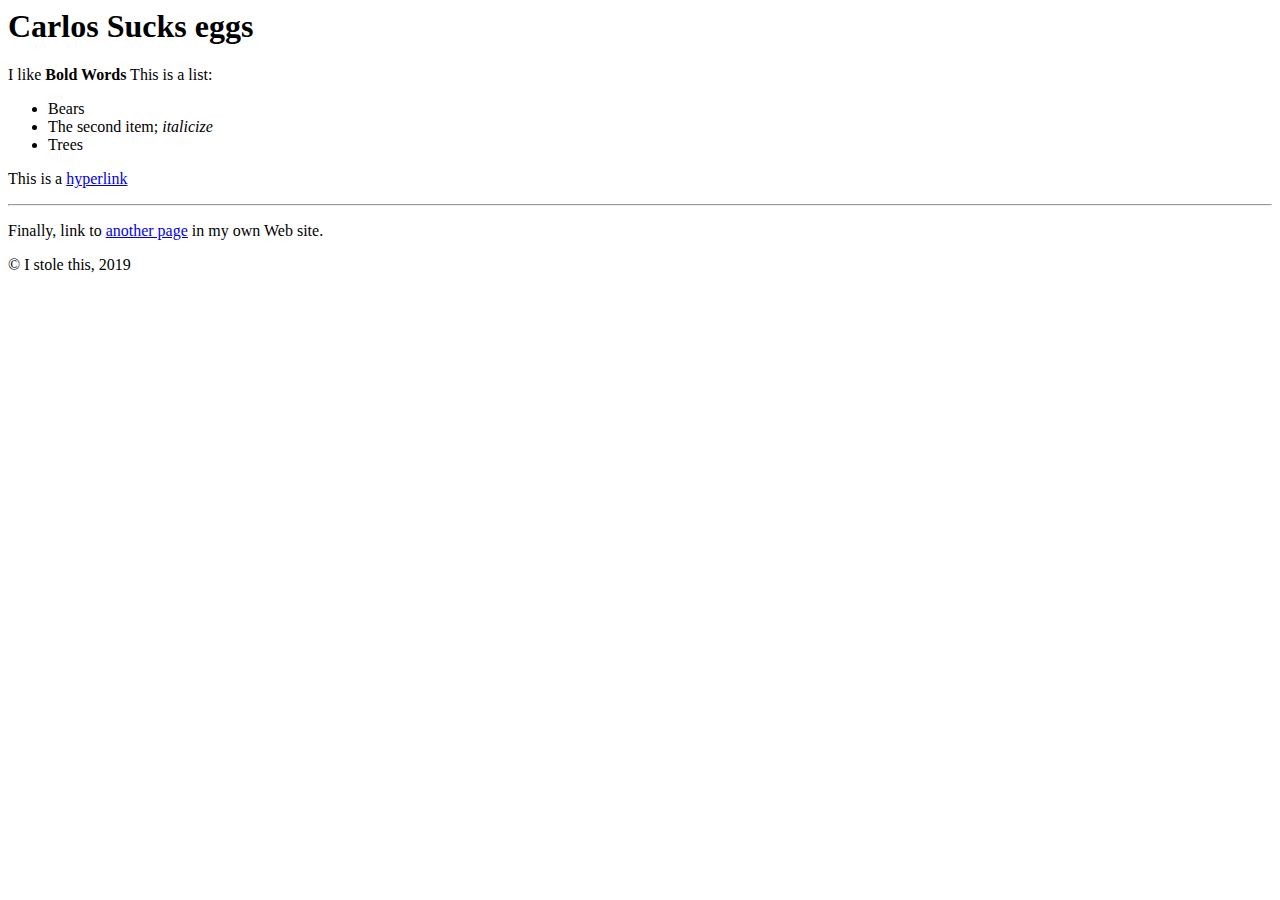
==== index.html @ 5b6e7f14 "second commit" ====
<html>
<head>
<title>Yeet</title>
</head>
<body>
<h1>Carlos Sucks eggs</h1>
<p>I like <b>Bold Words</b> This is a list: </p>
<ul>
<li>Bears</li>
<li>The second item; <i>italicize</i></li>
<li>Trees</li>
</ul>
<p>This is a <a href="https:/www.smu.edu/">hyperlink</a> </p>
<hr>
<p>Finally, link to <a href="page2.html">another page</a> in my own Web site.</p>
<p>&#169; I stole this, 2019</p>
</body>
</html>
<!--does this appear?-->
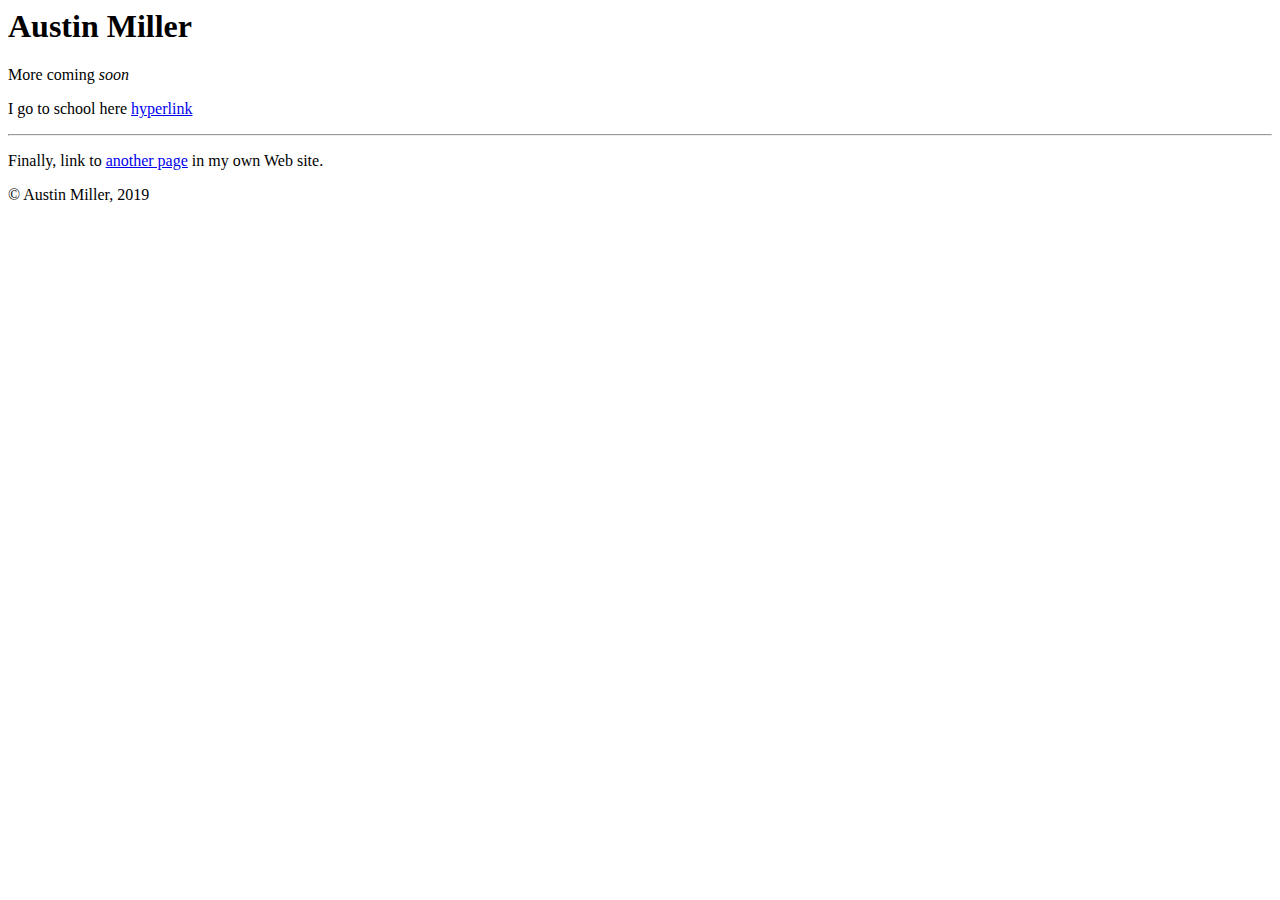
==== commit 9b870524: "making it seem legit" ====
--- a/index.html
+++ b/index.html
@@ -1,19 +1,14 @@
 <html>
 <head>
-<title>Yeet</title>
+<title>AMM</title>
 </head>
 <body>
-<h1>Carlos Sucks eggs</h1>
-<p>I like <b>Bold Words</b> This is a list: </p>
-<ul>
-<li>Bears</li>
-<li>The second item; <i>italicize</i></li>
-<li>Trees</li>
-</ul>
-<p>This is a <a href="https:/www.smu.edu/">hyperlink</a> </p>
+<h1>Austin Miller</h1>
+<p>More coming <i>soon</i></p>
+<p>I go to school here <a href="https:/www.smu.edu/">hyperlink</a> </p>
 <hr>
 <p>Finally, link to <a href="page2.html">another page</a> in my own Web site.</p>
-<p>&#169; I stole this, 2019</p>
+<p>&#169; Austin Miller, 2019</p>
 </body>
 </html>
 <!--does this appear?-->
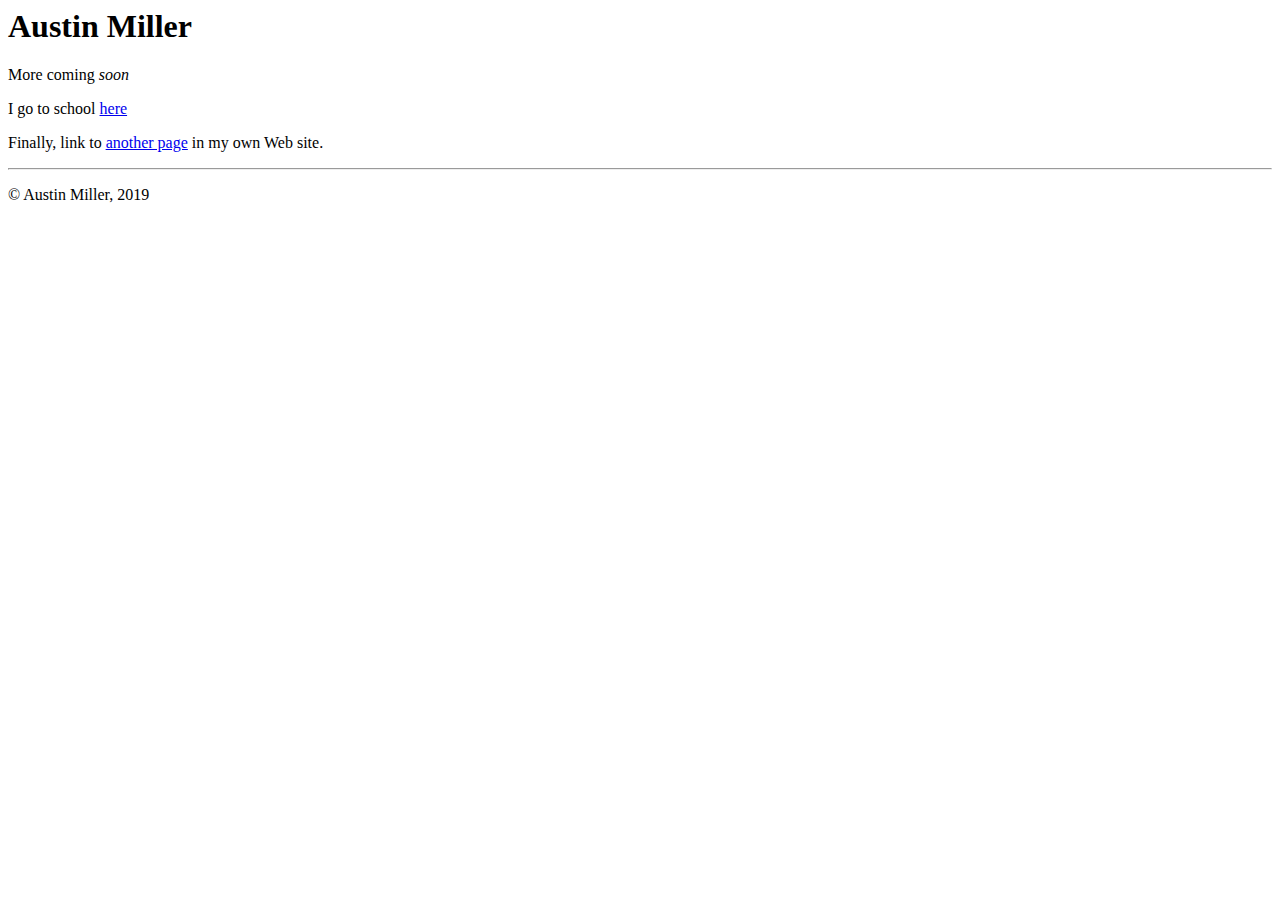
==== commit bdc784ec: "working in making it https" ====
--- a/index.html
+++ b/index.html
@@ -5,9 +5,9 @@
 <body>
 <h1>Austin Miller</h1>
 <p>More coming <i>soon</i></p>
-<p>I go to school here <a href="https:/www.smu.edu/">hyperlink</a> </p>
+<p>I go to school <a href="https://www.smu.edu/">here</a> </p>
+<p>Finally, link to <a href="page2.html">another page</a> in my own Web site.</p>
 <hr>
-<p>Finally, link to <a href="page2.html">another page</a> in my own Web site.</p>
 <p>&#169; Austin Miller, 2019</p>
 </body>
 </html>
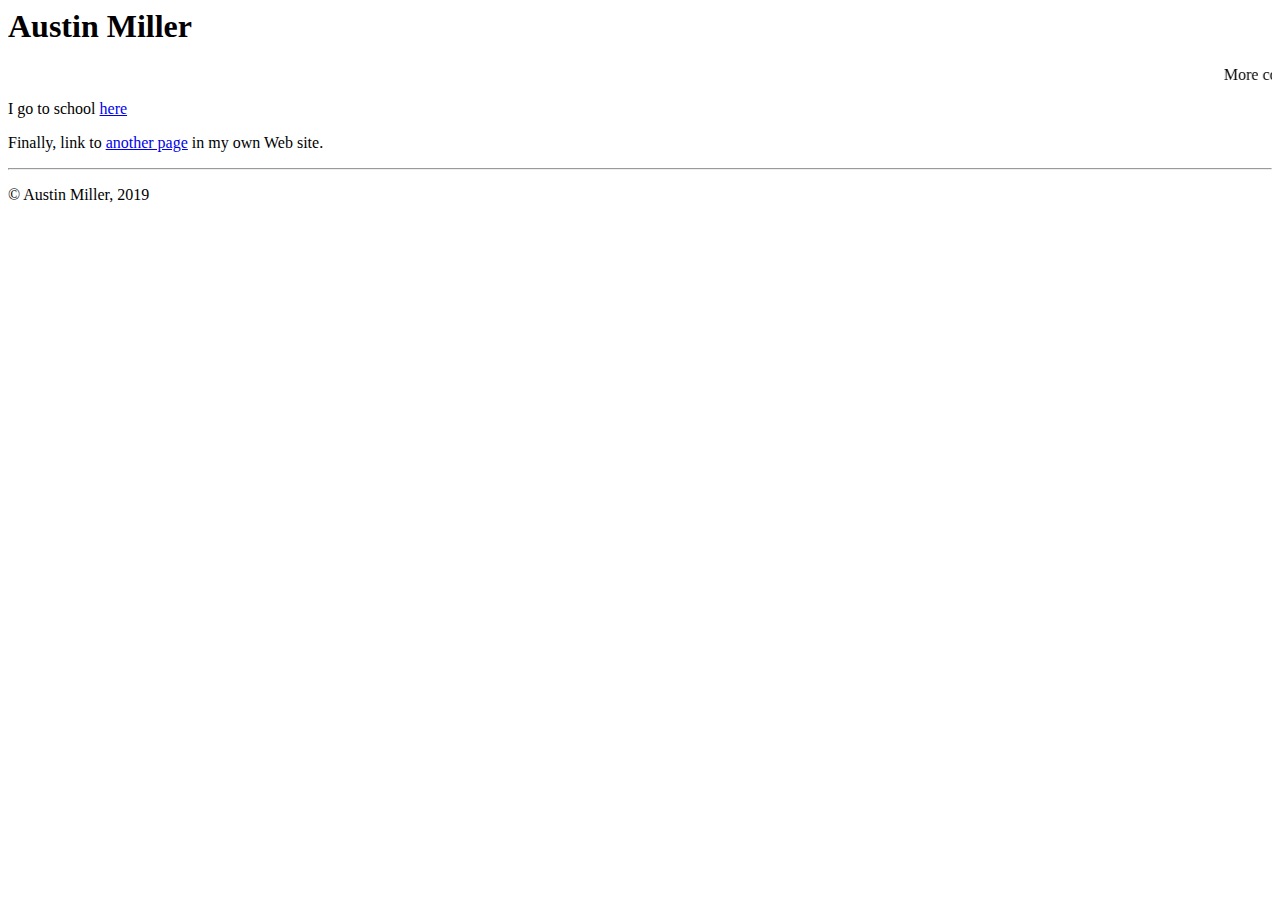
==== commit 28ea6649: "more scrolling" ====
--- a/index.html
+++ b/index.html
@@ -4,7 +4,7 @@
 </head>
 <body>
 <h1>Austin Miller</h1>
-<p>More coming <i>soon</i></p>
+<p><marquee>More coming <i>soon</i> More coming <i>soon</i> More coming <i>soon</i> </marquee></p>
 <p>I go to school <a href="https://www.smu.edu/">here</a> </p>
 <p>Finally, link to <a href="page2.html">another page</a> in my own Web site.</p>
 <hr>
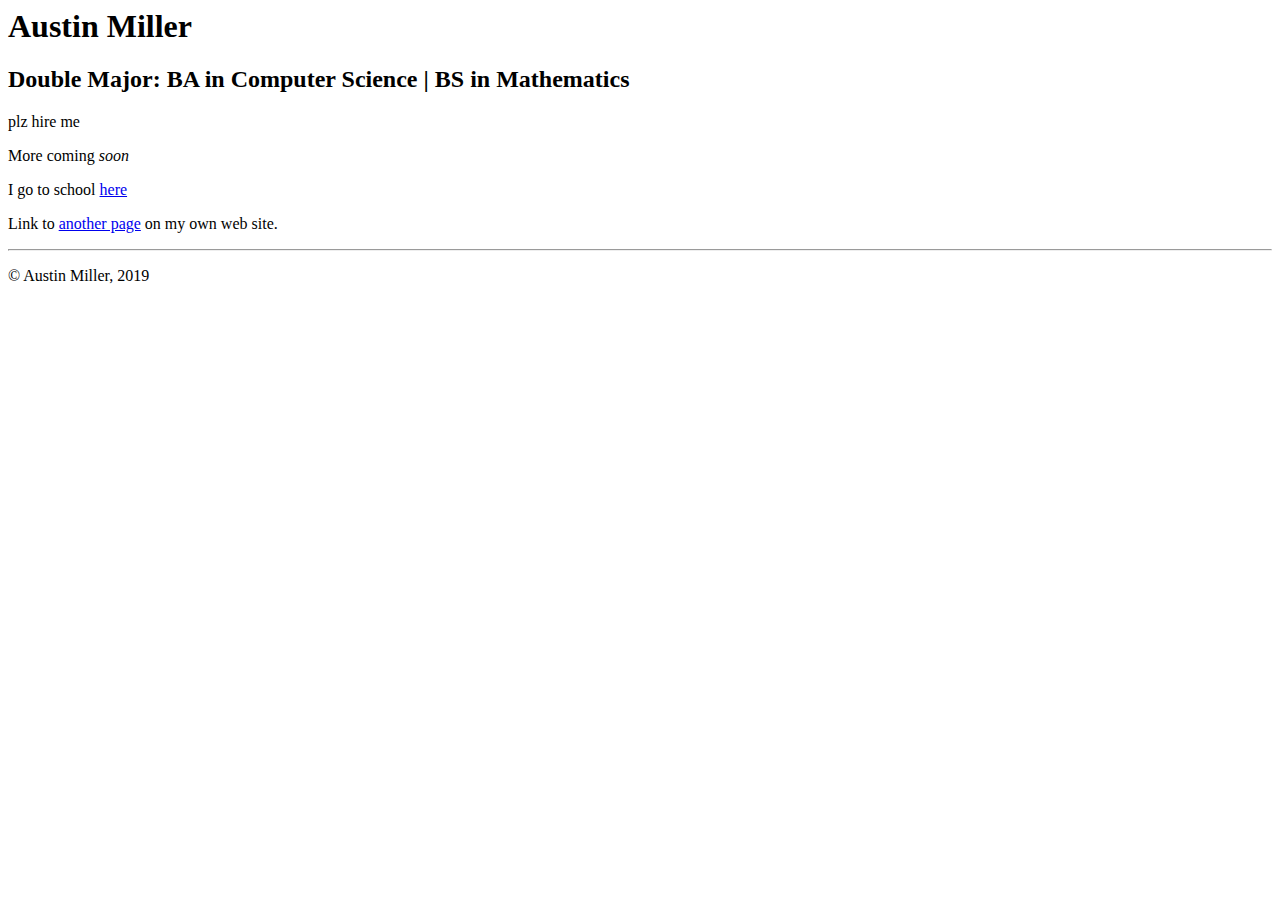
==== commit 916e4ef7: "now we're talking" ====
--- a/index.html
+++ b/index.html
@@ -1,12 +1,14 @@
 <html>
 <head>
-<title>AMM</title>
+<title>Austin Miller</title>
 </head>
 <body>
 <h1>Austin Miller</h1>
-<p><marquee>More coming <i>soon</i> More coming <i>soon</i> More coming <i>soon</i> </marquee></p>
-<p>I go to school <a href="https://www.smu.edu/">here</a> </p>
-<p>Finally, link to <a href="page2.html">another page</a> in my own Web site.</p>
+<h2> Double Major: BA in Computer Science | BS in Mathematics</h2>
+<p>plz hire me</p>
+<p>More coming <i>soon</i></p>
+<p>I go to school <a href="https://www.smu.edu/">here</a></p>
+<p>Link to <a href="page2.html">another page</a> on my own web site.</p>
 <hr>
 <p>&#169; Austin Miller, 2019</p>
 </body>
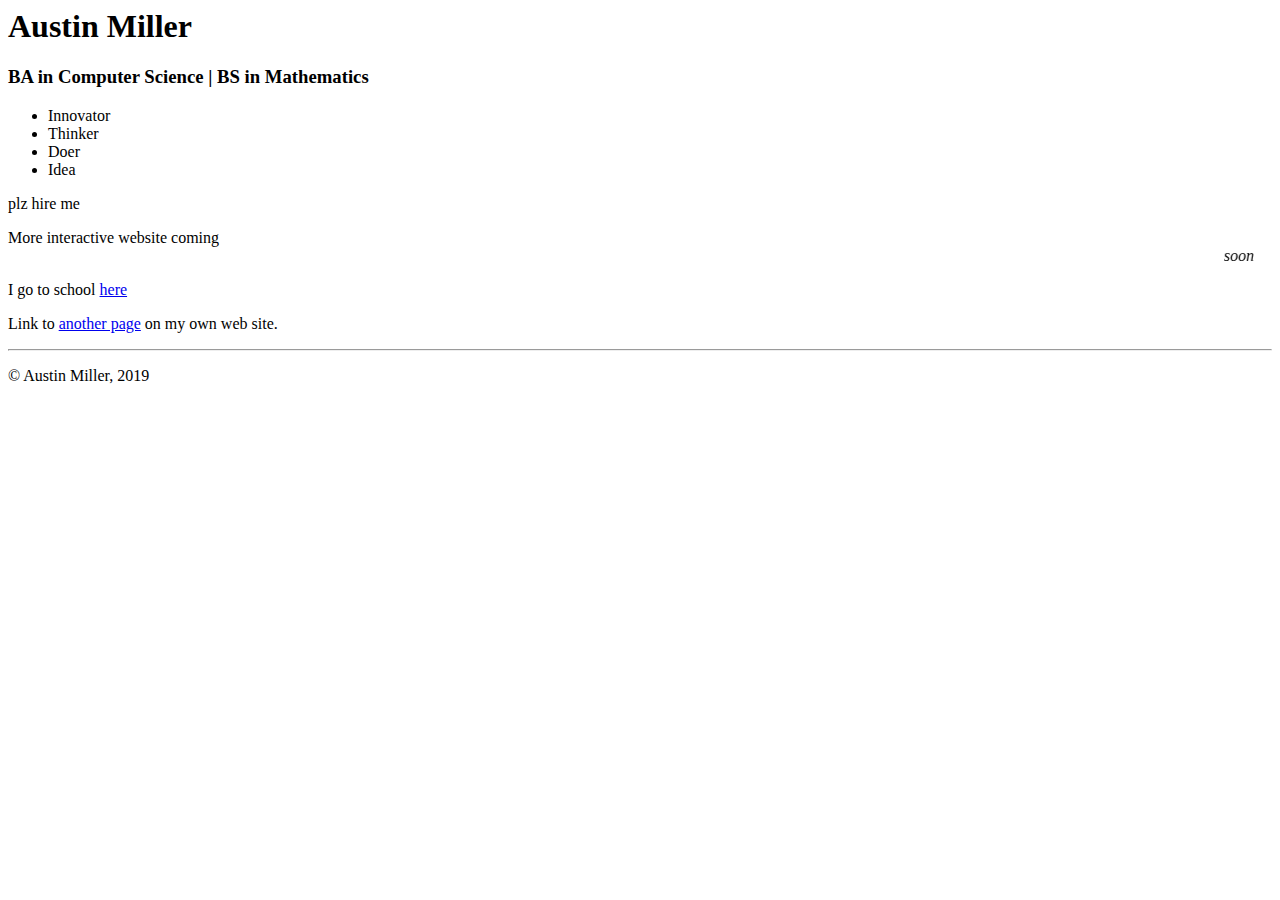
==== commit 0550c9ed: "TEDx" ====
--- a/index.html
+++ b/index.html
@@ -4,9 +4,15 @@
 </head>
 <body>
 <h1>Austin Miller</h1>
-<h2> Double Major: BA in Computer Science | BS in Mathematics</h2>
+<h3>BA in Computer Science | BS in Mathematics</h3>
+<ul>
+	<li> Innovator</li>
+	<li> Thinker</li>
+	<li> Doer</li>
+	<li> Idea</li>
+</ul>
 <p>plz hire me</p>
-<p>More coming <i>soon</i></p>
+<p>More interactive website coming <marquee><i>soon</i></marquee></p>
 <p>I go to school <a href="https://www.smu.edu/">here</a></p>
 <p>Link to <a href="page2.html">another page</a> on my own web site.</p>
 <hr>
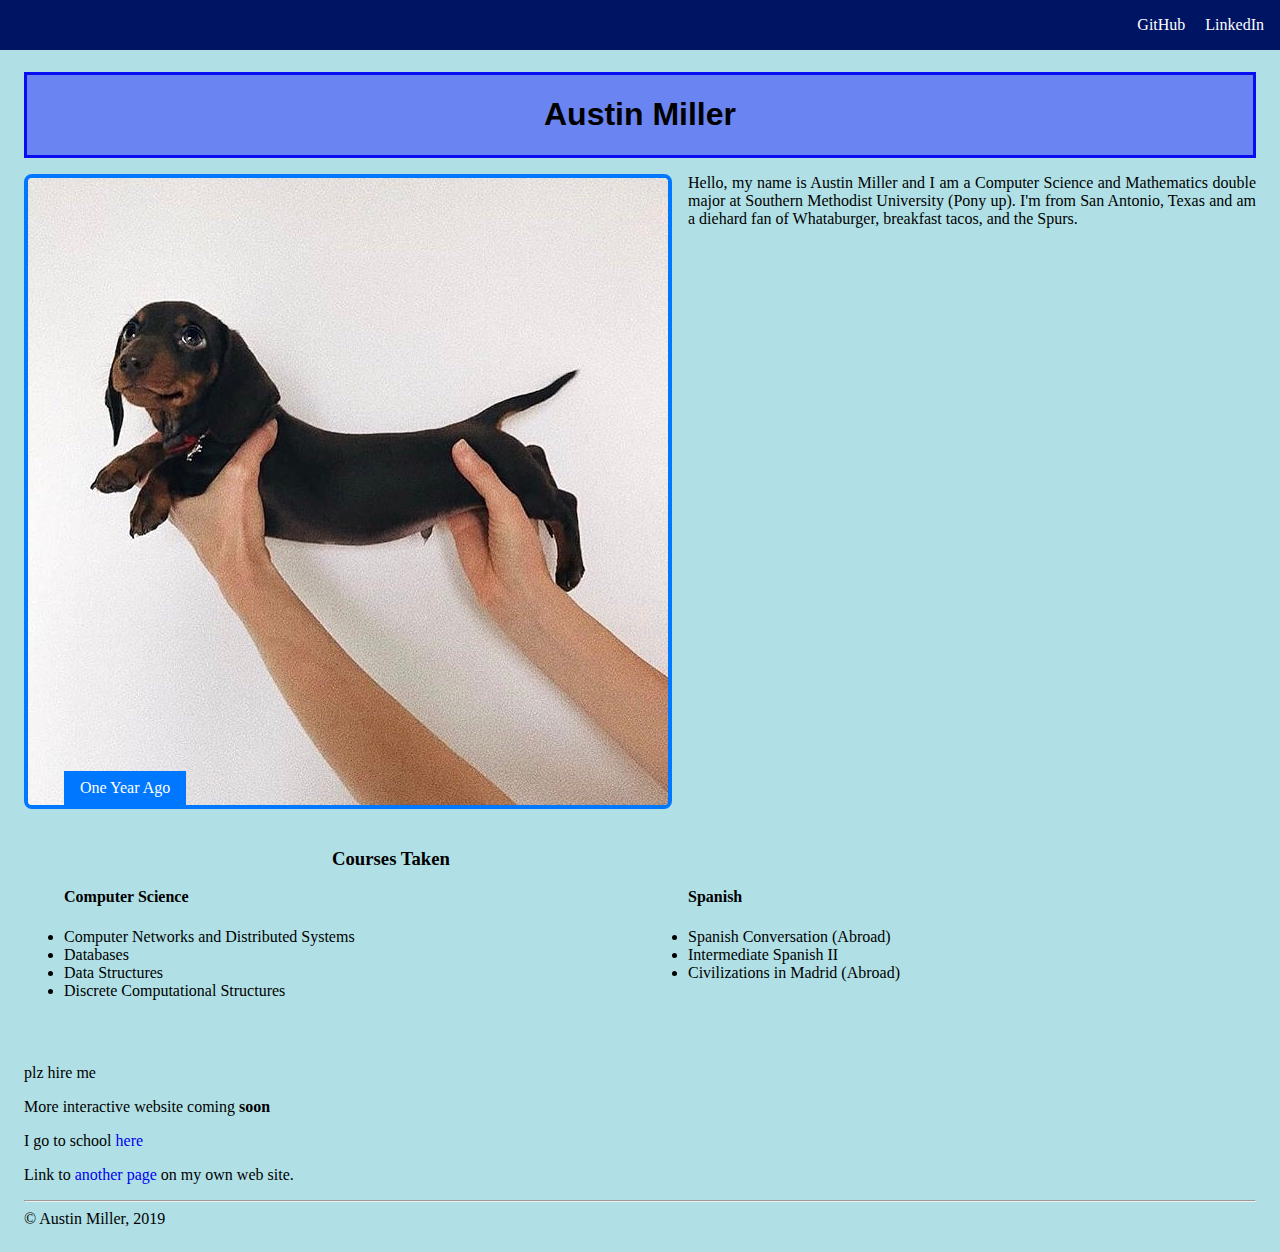
==== commit 7b2031d4: "Trying to look professional" ====
--- a/index.html
+++ b/index.html
@@ -1,22 +1,73 @@
+<!DOCTYPE html>
 <html>
+
 <head>
-<title>Austin Miller</title>
+	<title>Austin Miller</title>
+	<link rel="stylesheet" href="style.css">
+  	<script src="script.js"></script>
 </head>
+<body style="background-color: powderblue;">
+<header>
+	<h1>Austin Miller</h1>
+</header>
 <body>
-<h1>Austin Miller</h1>
-<h3>BA in Computer Science | BS in Mathematics</h3>
-<ul>
-	<li> Innovator</li>
-	<li> Thinker</li>
-	<li> Doer</li>
-	<li> Idea</li>
-</ul>
-<p>plz hire me</p>
-<p>More interactive website coming <marquee><i>soon</i></marquee></p>
-<p>I go to school <a href="https://www.smu.edu/">here</a></p>
-<p>Link to <a href="page2.html">another page</a> on my own web site.</p>
+<div>
+	<nav>
+    	<ul>
+     		<li>
+        		<a href="https://github.com/stealthysnakes" class="tooltip" id="gitlink">GitHub</a>
+      		</li>
+      		<li>
+        		<a href="https://www.linkedin.com/in/austinmilesmiller/" class="tooltip" id="linkedinlink">LinkedIn</a>
+     		</li>
+    	</ul>
+	</nav>
+</div>
+	<main>
+		<section>
+			<div class="banner-img left">
+       			<img class="rounded" src="doggy.jpg" alt="My image"/>
+        			<div>One Year Ago</div>      
+      		</div>
+	      	<div>
+	        	<article>
+	        	<p>
+	        	Hello, my name is Austin Miller and I am a Computer Science and Mathematics double major at Southern Methodist University (Pony up). I'm from San Antonio, Texas and am a diehard fan of Whataburger, breakfast tacos, and the Spurs. 
+	        	</p>
+	        	</article>
+	      	</div>
+
+			<div class="clear"></div>
+			<h3 class="second">Courses Taken</h3>
+			<div class="clear"></div>
+			<div class="col-2">
+
+			<ul>
+	    		<h4 class="courses">Computer Science</h4>
+	        	<li>Computer Networks and Distributed Systems</li>
+	        	<li>Databases</li>
+	        	<li>Data Structures</li>
+	        	<li>Discrete Computational Structures</li>
+	        	<div id="coursegap"></div>
+
+	        	<h4 class="courses">Spanish</h4>
+	        	<li>Spanish Conversation (Abroad)</li>
+	        	<li>Intermediate Spanish II</li>
+	        	<li>Civilizations in Madrid (Abroad)</li>
+			</ul>
+			</div>
+			<div>
+				<p>plz hire me</p>
+				<p>More interactive website coming <b>soon</b></p>
+				<p>I go to school <a href="https://www.smu.edu/">here</a></p>
+				<p>Link to <a href="page2.html">another page</a> on my own web site.</p>
+			</div>
+		</section>
+	</main>
+</body>
 <hr>
-<p>&#169; Austin Miller, 2019</p>
-</body>
+<footer>
+	&#169; Austin Miller, 2019
+</footer>
 </html>
 <!--does this appear?-->
--- a/style.css
+++ b/style.css
@@ -0,0 +1,178 @@
+/* Styles go here */
+
+* {
+  box-sizing: border-box;
+}
+
+header {
+  position: relative;
+  text-align: center;
+  background: rgb(106, 133, 241);
+  border: solid .2em rgb(9, 13, 241);
+  margin-top: 1em;
+}
+
+h1::first-line {
+  font-family: 'Segoe UI', Tahoma, Verdana, sans-serif;
+}
+
+body {
+  margin: 0, 0, 0, 0;
+  padding: 3em 1em 1em;
+}
+
+a {
+  text-decoration: none;
+}
+
+p {
+  text-align: justify;
+}
+
+a:hover {
+  text-decoration: underline;
+}
+
+a[target="smufail"]:hover {
+  text-decoration: overline;
+} /* it's named that for a reason */
+
+/*
+.tooltip { 
+  position: relative;
+  display: inline-block;
+}
+
+.tooltip:hover {
+  visibility: visible;
+}
+Out of fear, I decided against adding a tooltip */
+
+.banner-img:hover {
+  opacity: .5;
+}
+
+nav {
+  position: fixed;
+  background: rgb(0, 20, 100);
+  top: 0;
+  left: 0;
+  right: 0;
+  max-width: 100vw;
+  margin: 0;
+  z-index: 1;
+  box-sizing: content-box;
+}
+
+nav ul {
+  float: right;
+}
+
+nav li {
+  display: inline; /* if you take this off and want to get rid of bullets
+                      then use 
+                      
+                      list-style: none; */
+                      
+  /* background: is blue now; */
+  
+  
+  margin-right: 1em;
+  /* if you used the float right here, the order would be reversed */
+  
+}
+
+nav a {
+  color: white;
+}
+
+.clear {
+  clear: both;
+}
+
+/*To make the text float*/
+.left {
+  float: left;
+  margin-right: 1em;
+  margin-bottom: 1em;
+}
+
+.rounded {
+  border-radius: .5em;
+}
+
+.banner-img {
+  position: relative;
+  display: inline-block;
+  
+}
+
+.banner-img img {
+  border: solid rgb(0, 119, 255) .25em; /*Shorthand: style color size*/
+}
+
+.banner-img div {
+  position: absolute;
+  bottom: .5em;
+  left: 2.5em;
+  background: rgb(0,119,255);
+  color: white;
+  padding: .5em 1em;
+}
+
+.second {
+  position: relative;
+  left: 25%;
+}
+
+.col-2 {
+  column-count: 2;
+  height: 10em;
+  overflow-y: visible;
+}
+
+.courses {
+  margin-top: 0;
+  column-span: balance;
+}
+
+#coursegap {
+  margin: 3em;
+}
+
+#tabular {
+  width: 100em;
+}
+
+th {
+  background: rgb(40, 106, 172);
+}
+
+td {
+  background: grey
+}
+
+.hobbies {
+  margin-top: 0;
+  padding: .1em;
+  border: solid .05em black;
+  position: relative;
+  text-align: center;
+  background: rgb(98, 157, 235);
+}
+
+.col-2 ul:first-child,
+.scroll-box p:first-child {
+  margin-top: 0;
+}
+
+.scroll-box {
+  margin-top: 1em;
+  margin-bottom: 1em;
+  border: solid 1px gray;
+  padding: 1em;
+  height: 10em;
+  overflow-y: scroll;
+}
+
+
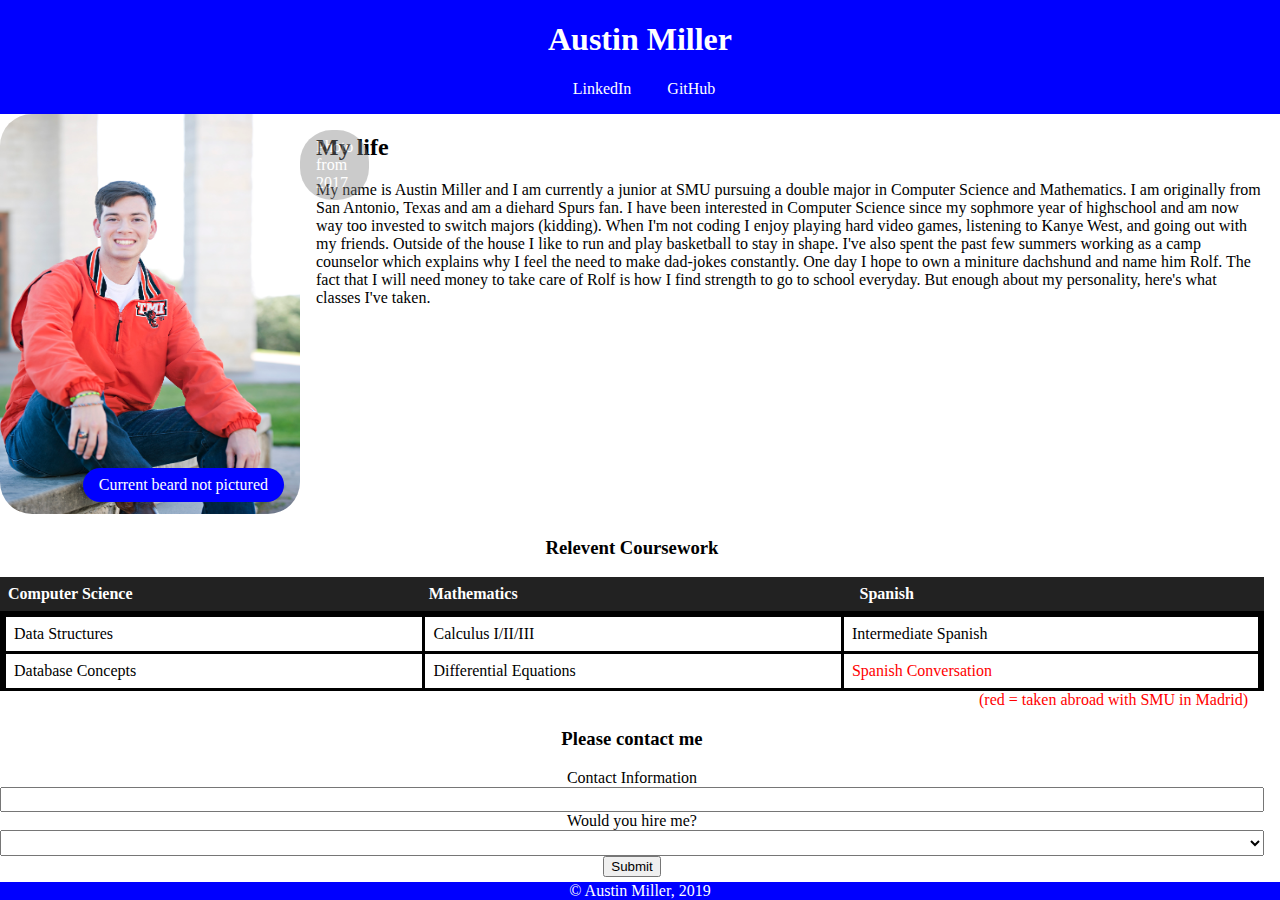
==== commit 471d67c0: "New Design" ====
--- a/index.html
+++ b/index.html
@@ -1,73 +1,105 @@
 <!DOCTYPE html>
 <html>
-
-<head>
-	<title>Austin Miller</title>
-	<link rel="stylesheet" href="style.css">
-  	<script src="script.js"></script>
-</head>
-<body style="background-color: powderblue;">
-<header>
-	<h1>Austin Miller</h1>
-</header>
-<body>
-<div>
-	<nav>
-    	<ul>
-     		<li>
-        		<a href="https://github.com/stealthysnakes" class="tooltip" id="gitlink">GitHub</a>
-      		</li>
-      		<li>
-        		<a href="https://www.linkedin.com/in/austinmilesmiller/" class="tooltip" id="linkedinlink">LinkedIn</a>
-     		</li>
-    	</ul>
-	</nav>
-</div>
-	<main>
-		<section>
-			<div class="banner-img left">
-       			<img class="rounded" src="doggy.jpg" alt="My image"/>
-        			<div>One Year Ago</div>      
-      		</div>
-	      	<div>
-	        	<article>
-	        	<p>
-	        	Hello, my name is Austin Miller and I am a Computer Science and Mathematics double major at Southern Methodist University (Pony up). I'm from San Antonio, Texas and am a diehard fan of Whataburger, breakfast tacos, and the Spurs. 
-	        	</p>
-	        	</article>
-	      	</div>
-
-			<div class="clear"></div>
-			<h3 class="second">Courses Taken</h3>
-			<div class="clear"></div>
-			<div class="col-2">
-
-			<ul>
-	    		<h4 class="courses">Computer Science</h4>
-	        	<li>Computer Networks and Distributed Systems</li>
-	        	<li>Databases</li>
-	        	<li>Data Structures</li>
-	        	<li>Discrete Computational Structures</li>
-	        	<div id="coursegap"></div>
-
-	        	<h4 class="courses">Spanish</h4>
-	        	<li>Spanish Conversation (Abroad)</li>
-	        	<li>Intermediate Spanish II</li>
-	        	<li>Civilizations in Madrid (Abroad)</li>
-			</ul>
-			</div>
-			<div>
-				<p>plz hire me</p>
-				<p>More interactive website coming <b>soon</b></p>
-				<p>I go to school <a href="https://www.smu.edu/">here</a></p>
-				<p>Link to <a href="page2.html">another page</a> on my own web site.</p>
-			</div>
-		</section>
-	</main>
-</body>
-<hr>
-<footer>
-	&#169; Austin Miller, 2019
-</footer>
-</html>
-<!--does this appear?-->
+	<head>
+		<link rel="stylesheet" href="style.css" />
+		<meta name="viewport" content="width=device-width, initial-scale=1.0" />
+		<title>AMM</title>
+	</head>
+	<body>
+		<main>
+			<header>
+				<h1>Austin Miller</h1>
+				<nav class= "centered">
+        			<ul>
+          				<li>
+            				<a href="https://www.linkedin.com/in/austinmilesmiller/">LinkedIn</a>
+          				</li>
+                    	<li>
+            				<a href="https://github.com/StealthySnakes">GitHub</a>
+          				</li>
+        			</ul>
+      			</nav>
+			</header>
+			<section>
+				<article>
+					<div class= "img-left banner-img">
+					<img src="ammPhoto.jpg" alt="A photo of myself" width="300" height="400" class= "rounded">
+					 <span id="bottom">Current beard not pictured</span>
+					 <span id= "top">Photo from 2017</span>
+					</div>
+					<h2>My life</h2>
+					<p>
+						My name is Austin Miller and I am currently a junior at SMU pursuing a double major in Computer Science and Mathematics. I am originally from San Antonio, Texas and am a diehard Spurs fan. I have been interested in Computer 
+						Science since my sophmore year of highschool and am now way too invested to switch majors (kidding). When I'm not coding I enjoy playing hard video games, listening to Kanye West, and going out with my friends. Outside of the house I like to run and play basketball to stay in shape. I've also spent the past few summers working as a camp counselor which explains why I feel the need to make dad-jokes constantly. One day I hope to own a miniture dachshund and name him Rolf. The fact that I will need money to take care of Rolf is how I find strength to go to school everyday. But enough about my personality, here's what classes I've taken. 
+					</p>
+					<div class= "clear"></div>
+					<div class="centered">
+						<h3>Relevent Coursework</h3>
+					</div>
+					<div class="t-flex">
+					<table class= "scroll">
+						<thead>
+							<tr>
+								<th>Computer Science</th>
+								<th>Mathematics</th>
+								<th>Spanish</th>
+							</tr>
+						</thead>
+						<tbody>
+							<tr>
+					          <td>Data Structures</td>
+					          <td>Calculus I/II/III</td>
+					          <td>Intermediate Spanish</td>
+					        </tr>
+					        <tr>
+					          <td>Database Concepts</td>
+					          <td>Differential Equations</td>
+					          <td id= "abroad">Spanish Conversation</td>
+					        </tr>
+					        <tr>
+					          <td>Computer Networks and Distributed Systems</td>
+					          <td>Linear Algebra</td>
+					          <td id ="abroad">Civilizations in Madrid</td>
+					        </tr>
+					        <tr>
+					          <td>GUI Design</td>
+					          <td>Mathematical Modeling</td>
+					        </tr>
+					        <tr>
+					          <td>Fundamentals of Algorithms</td>
+					          <td>Statistics</td>
+					        </tr>
+						</tbody>
+					</table>
+				</div>
+					<div class= "right">
+						(red = taken abroad with SMU in Madrid)
+					</div>
+					<div class="centered">
+						<h3>Please contact me</h3>
+						<form name="Feedback">
+							<div class = "form-field-req">
+								<label for="information">Contact Information</label>
+								<input type="information" name="information"></input>
+							</div>
+							<div class= "form-field-req">
+	         					<label for="feedback">Would you hire me?</label>
+	          					<select name="feeback" id="feedback">
+						        	<option></option>
+						            <option>When can you start?</option>
+						            <option>We'd have to set up an in-person interview and see</option>
+						            <option>no</option>
+						        </select>
+						        <button type="submit">Submit</button>
+	        				</div>
+							
+						</form>
+					</div>
+				</article>
+			</section>
+			<footer>
+				&#169; Austin Miller, 2019
+			</footer>
+		</main>
+	</body>
+</html>--- a/style.css
+++ b/style.css
@@ -1,178 +1,195 @@
-/* Styles go here */
-
 * {
-  box-sizing: border-box;
+	box-sizing: border-box;
 }
 
-header {
-  position: relative;
-  text-align: center;
-  background: rgb(106, 133, 241);
-  border: solid .2em rgb(9, 13, 241);
-  margin-top: 1em;
+table {
+
+	 padding-top: 0;
 }
 
-h1::first-line {
-  font-family: 'Segoe UI', Tahoma, Verdana, sans-serif;
+th {
+	 text-align: left;
+	 background: #222;
+	 color: #FFF;
+  
 }
 
-body {
-  margin: 0, 0, 0, 0;
-  padding: 3em 1em 1em;
+td {
+	border: solid black;
+}
+tbody {
+	border: solid black;
 }
 
-a {
-  text-decoration: none;
-}
-
-p {
-  text-align: justify;
-}
-
-a:hover {
-  text-decoration: underline;
-}
-
-a[target="smufail"]:hover {
-  text-decoration: overline;
-} /* it's named that for a reason */
-
-/*
-.tooltip { 
-  position: relative;
-  display: inline-block;
-}
-
-.tooltip:hover {
-  visibility: visible;
-}
-Out of fear, I decided against adding a tooltip */
-
-.banner-img:hover {
-  opacity: .5;
-}
 
 nav {
-  position: fixed;
-  background: rgb(0, 20, 100);
-  top: 0;
-  left: 0;
-  right: 0;
-  max-width: 100vw;
-  margin: 0;
-  z-index: 1;
-  box-sizing: content-box;
-}
-
-nav ul {
-  float: right;
+	padding: 0;
 }
 
 nav li {
-  display: inline; /* if you take this off and want to get rid of bullets
-                      then use 
-                      
-                      list-style: none; */
-                      
-  /* background: is blue now; */
-  
-  
-  margin-right: 1em;
-  /* if you used the float right here, the order would be reversed */
+	  display: inline-block;
+	  list-style: none;
+	  margin-right: 2em;
+}
+
+nav a {
+
+  	text-decoration: none;
+  	color: white;
+}
+
+nav a:hover {
+  	text-decoration: underline;
+  	font-weight: bold;
+}
+
+img {
+	max-width: 100%;
+}
+
+
+body {
+	display: flex;
+	min-height: 100vh;
+	margin: 0;
+}
+
+main {
+	display: flex;
+	flex-direction: column;
+	flex-grow: 1;
+}
+
+h1 {
+	text-align: center;
+	color: white;
+
+}
+
+h2 {
+	font-family: cursive;
+}
+
+header,
+footer {
+	background: blue;
+
+}
+
+footer {
+	text-align: center;
+	color: white;
+}
+
+section {
+	display: flex;
+	flex-grow: 1
+}
+
+article {
+	flex-grow: 1;
+	padding-right: 1em;
+
+}
+
+.scroll {
+	width: 100%;
+    table-layout: fixed;
+    border-collapse: collapse;
+}
+
+.scroll tbody{
+	display: block;
+	overflow-y: auto;
+	height: 5em;
+}
+
+.scroll thead tr {
+   display: block;
+}
+
+.scroll th, .scroll td {
+  padding: .5em;
+  text-align: left;
+  width: 50em;
+ }
+
+.img-left {
+	float: left;
+	padding-right: 1em;
+}
+
+.clear {
+	clear: both;
+}
+
+.centered {
+	text-align: center;
+}
+
+.right {
+	text-align: right;
+	color: red;
+	padding-right: 1em;
+}
+
+.form-field-req {
+
+}
+
+.rounded {
+  border-radius: 2em;
+}
+
+.banner-img {
+  	position: relative;
   
 }
 
-nav a {
-  color: white;
-}
-
-.clear {
-  clear: both;
-}
-
-/*To make the text float*/
-.left {
-  float: left;
-  margin-right: 1em;
-  margin-bottom: 1em;
-}
-
-.rounded {
-  border-radius: .5em;
-}
-
-.banner-img {
-  position: relative;
-  display: inline-block;
+.banner-img span {
+  	position: absolute;
+  	background: blue;
+  	color: white;
+  	padding: .5em 1em;
+  	border-radius: 2em;
+  	z-index: 1;
   
 }
 
-.banner-img img {
-  border: solid rgb(0, 119, 255) .25em; /*Shorthand: style color size*/
+.t-flex {
+	display: flex;
+	flex-grow: 6;
 }
 
-.banner-img div {
-  position: absolute;
-  bottom: .5em;
-  left: 2.5em;
-  background: rgb(0,119,255);
-  color: white;
-  padding: .5em 1em;
+#bottom {
+	bottom: 1em;
+	right: 2em;
 }
 
-.second {
-  position: relative;
-  left: 25%;
+#top {
+	position: absolute;
+	top: 1em;
+	background: gray;
+	color: white;
+	padding: .5em 1em;
+	border-radius: 2em;
+	z-index: 1;
+	opacity: .4
+  
 }
 
-.col-2 {
-  column-count: 2;
-  height: 10em;
-  overflow-y: visible;
+#Feedback{	
+	border: solid .1em gray;
+	padding: 0 1.2em;
+	margin-top: 1em;
 }
 
-.courses {
-  margin-top: 0;
-  column-span: balance;
+#abroad {
+	color: red;
 }
 
-#coursegap {
-  margin: 3em;
+input[type ="information"],
+select {
+  width: 100%;
+  padding: .25em;
 }
-
-#tabular {
-  width: 100em;
-}
-
-th {
-  background: rgb(40, 106, 172);
-}
-
-td {
-  background: grey
-}
-
-.hobbies {
-  margin-top: 0;
-  padding: .1em;
-  border: solid .05em black;
-  position: relative;
-  text-align: center;
-  background: rgb(98, 157, 235);
-}
-
-.col-2 ul:first-child,
-.scroll-box p:first-child {
-  margin-top: 0;
-}
-
-.scroll-box {
-  margin-top: 1em;
-  margin-bottom: 1em;
-  border: solid 1px gray;
-  padding: 1em;
-  height: 10em;
-  overflow-y: scroll;
-}
-
-
